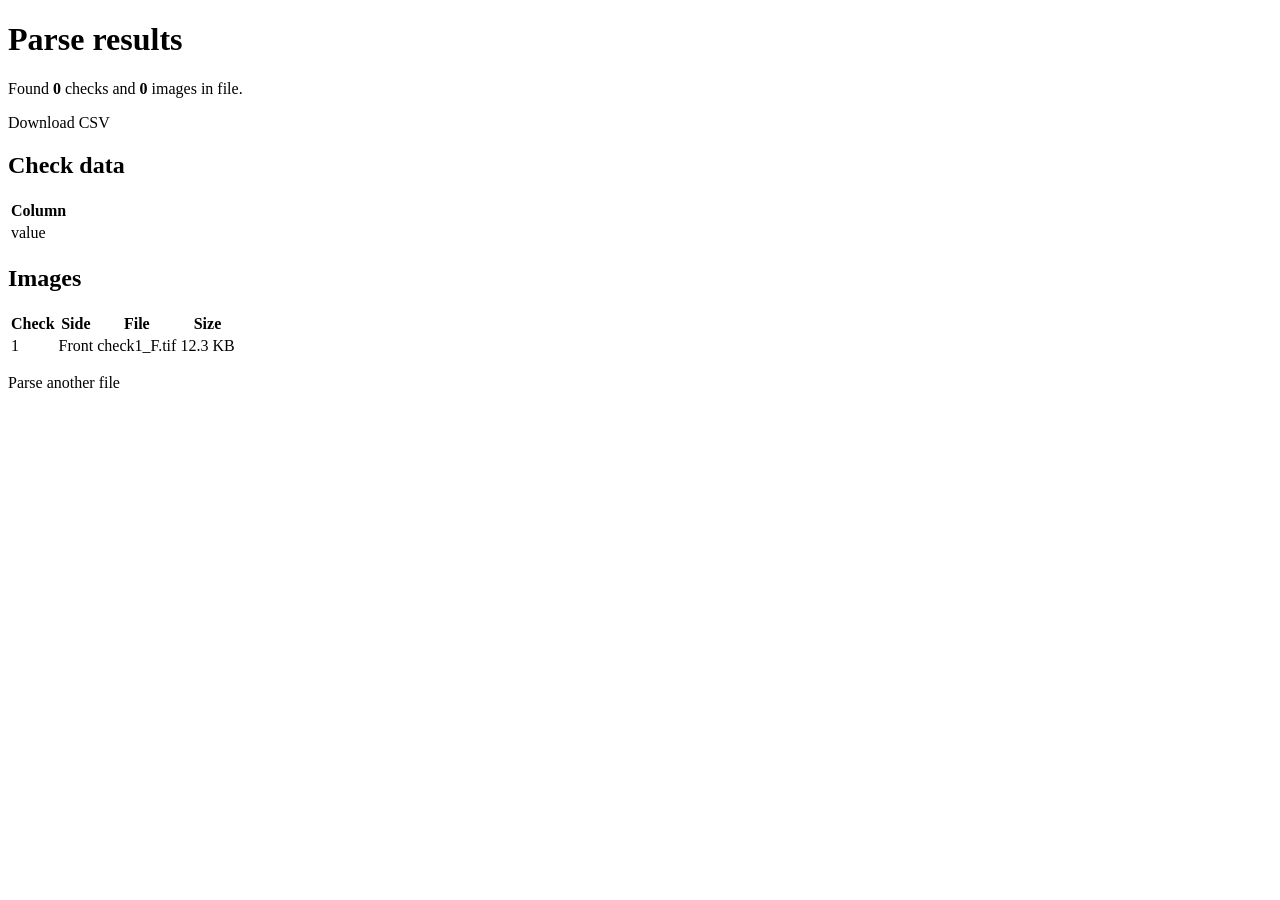
==== src/main/resources/templates/result.html @ cb5fca1f "X9.37 parser web app (Spring Boot)" ====
<!DOCTYPE html>
<html lang="en" xmlns:th="http://www.thymeleaf.org">
<head>
    <meta charset="UTF-8">
    <title>X9 Parser - Results</title>
    <link rel="stylesheet" th:href="@{/css/style.css}">
</head>
<body>
    <div class="container">
        <h1>Parse results</h1>

        <p class="summary">
            Found <strong th:text="${result.checkCount}">0</strong> checks and
            <strong th:text="${result.imageCount}">0</strong> images<span
                th:if="${fileName}"> in <span th:text="${fileName}">file</span></span>.
        </p>

        <p>
            <a class="button" th:href="@{/download/csv}">Download CSV</a>
        </p>

        <h2>Check data</h2>
        <table>
            <thead>
                <tr>
                    <th th:each="column : ${columns}" th:text="${column}">Column</th>
                </tr>
            </thead>
            <tbody>
                <tr th:each="check : ${result.checks}">
                    <td th:each="column : ${columns}" th:text="${check.get(column)}">value</td>
                </tr>
            </tbody>
        </table>

        <h2>Images</h2>
        <table class="images-table">
            <thead>
                <tr>
                    <th class="num">Check</th>
                    <th>Side</th>
                    <th>File</th>
                    <th class="num">Size</th>
                </tr>
            </thead>
            <tbody>
                <tr th:each="image : ${result.images}">
                    <td class="num" th:text="${image.checkNumber}">1</td>
                    <td><span class="tag" th:text="${image.side.label}">Front</span></td>
                    <td>
                        <a th:href="@{/download/image/{name}(name=${image.fileName})}"
                           th:text="${image.fileName}">check1_F.tif</a>
                    </td>
                    <td class="num" th:text="${image.sizeLabel}">12.3 KB</td>
                </tr>
            </tbody>
        </table>

        <p><a th:href="@{/}">Parse another file</a></p>
    </div>
</body>
</html>
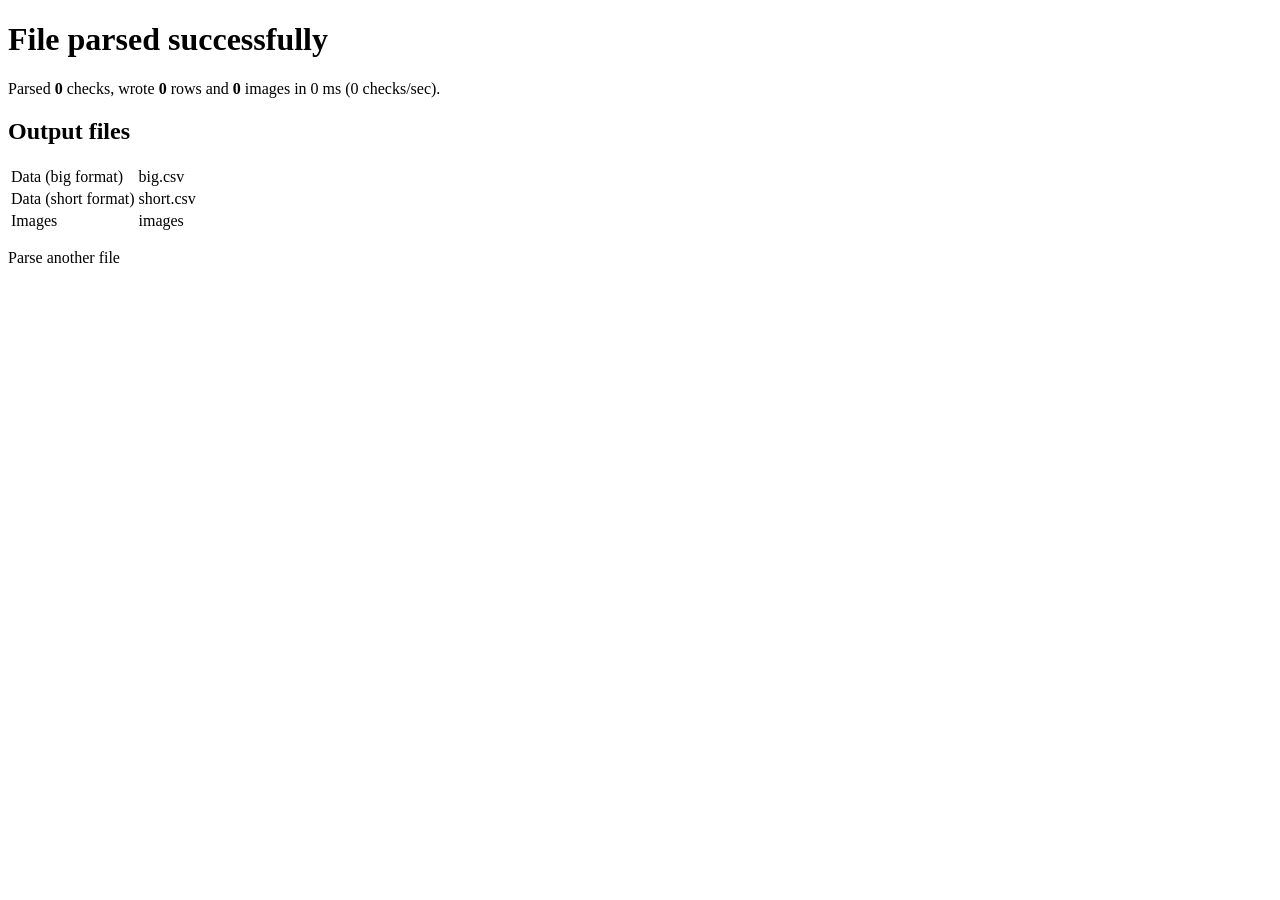
==== commit 7a62760a: "Fix ParseController POST mapping; finish streaming rebuild" ====
--- a/src/main/resources/templates/result.html
+++ b/src/main/resources/templates/result.html
@@ -2,57 +2,27 @@
 <html lang="en" xmlns:th="http://www.thymeleaf.org">
 <head>
     <meta charset="UTF-8">
-    <title>X9 Parser - Results</title>
+    <title>X9 Parser - Done</title>
     <link rel="stylesheet" th:href="@{/css/style.css}">
 </head>
 <body>
     <div class="container">
-        <h1>Parse results</h1>
+        <h1>File parsed successfully</h1>
 
         <p class="summary">
-            Found <strong th:text="${result.checkCount}">0</strong> checks and
-            <strong th:text="${result.imageCount}">0</strong> images<span
-                th:if="${fileName}"> in <span th:text="${fileName}">file</span></span>.
+            Parsed <strong th:text="${summary.checksParsed}">0</strong> checks,
+            wrote <strong th:text="${summary.rowsWritten}">0</strong> rows and
+            <strong th:text="${summary.imagesWritten}">0</strong> images
+            in <span th:text="${summary.millis}">0</span> ms
+            (<span th:text="${summary.checksPerSecond}">0</span> checks/sec).
         </p>
 
-        <p>
-            <a class="button" th:href="@{/download/csv}">Download CSV</a>
-        </p>
-
-        <h2>Check data</h2>
-        <table>
-            <thead>
-                <tr>
-                    <th th:each="column : ${columns}" th:text="${column}">Column</th>
-                </tr>
-            </thead>
+        <h2>Output files</h2>
+        <table class="images-table">
             <tbody>
-                <tr th:each="check : ${result.checks}">
-                    <td th:each="column : ${columns}" th:text="${check.get(column)}">value</td>
-                </tr>
-            </tbody>
-        </table>
-
-        <h2>Images</h2>
-        <table class="images-table">
-            <thead>
-                <tr>
-                    <th class="num">Check</th>
-                    <th>Side</th>
-                    <th>File</th>
-                    <th class="num">Size</th>
-                </tr>
-            </thead>
-            <tbody>
-                <tr th:each="image : ${result.images}">
-                    <td class="num" th:text="${image.checkNumber}">1</td>
-                    <td><span class="tag" th:text="${image.side.label}">Front</span></td>
-                    <td>
-                        <a th:href="@{/download/image/{name}(name=${image.fileName})}"
-                           th:text="${image.fileName}">check1_F.tif</a>
-                    </td>
-                    <td class="num" th:text="${image.sizeLabel}">12.3 KB</td>
-                </tr>
+                <tr><td>Data (big format)</td><td th:text="${summary.bigCsvPath}">big.csv</td></tr>
+                <tr><td>Data (short format)</td><td th:text="${summary.shortCsvPath}">short.csv</td></tr>
+                <tr><td>Images</td><td th:text="${summary.imagesDir}">images</td></tr>
             </tbody>
         </table>
 
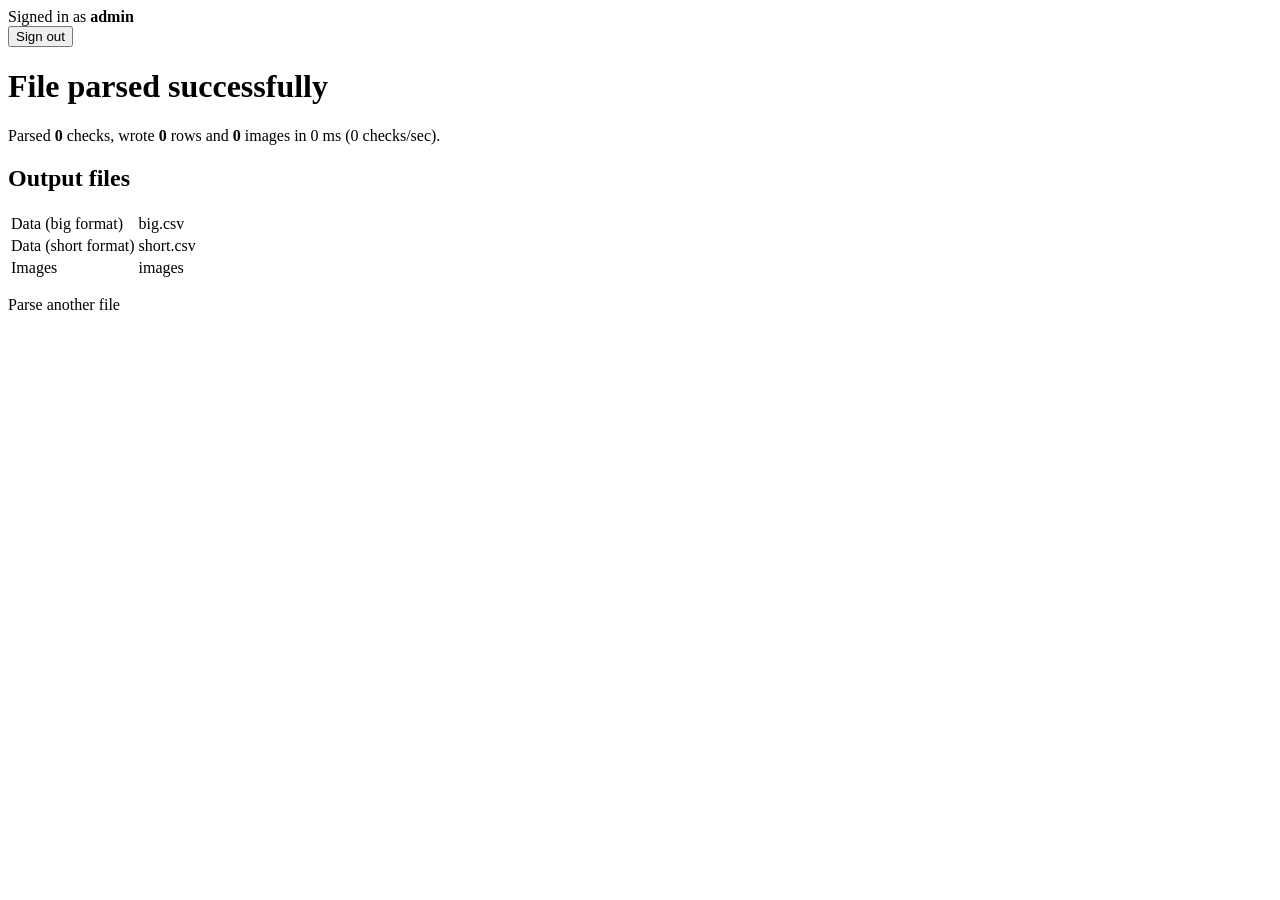
==== commit 41e389e9: "security measures" ====
--- a/src/main/resources/templates/result.html
+++ b/src/main/resources/templates/result.html
@@ -7,6 +7,12 @@
 </head>
 <body>
     <div class="container">
+        <div class="topbar">
+        <span th:if="${username}">Signed in as <strong th:text="${username}">admin</strong></span>
+        <form method="post" th:action="@{/logout}">
+            <button type="submit" class="link-button">Sign out</button>
+        </form>
+    </div>
         <h1>File parsed successfully</h1>
 
         <p class="summary">
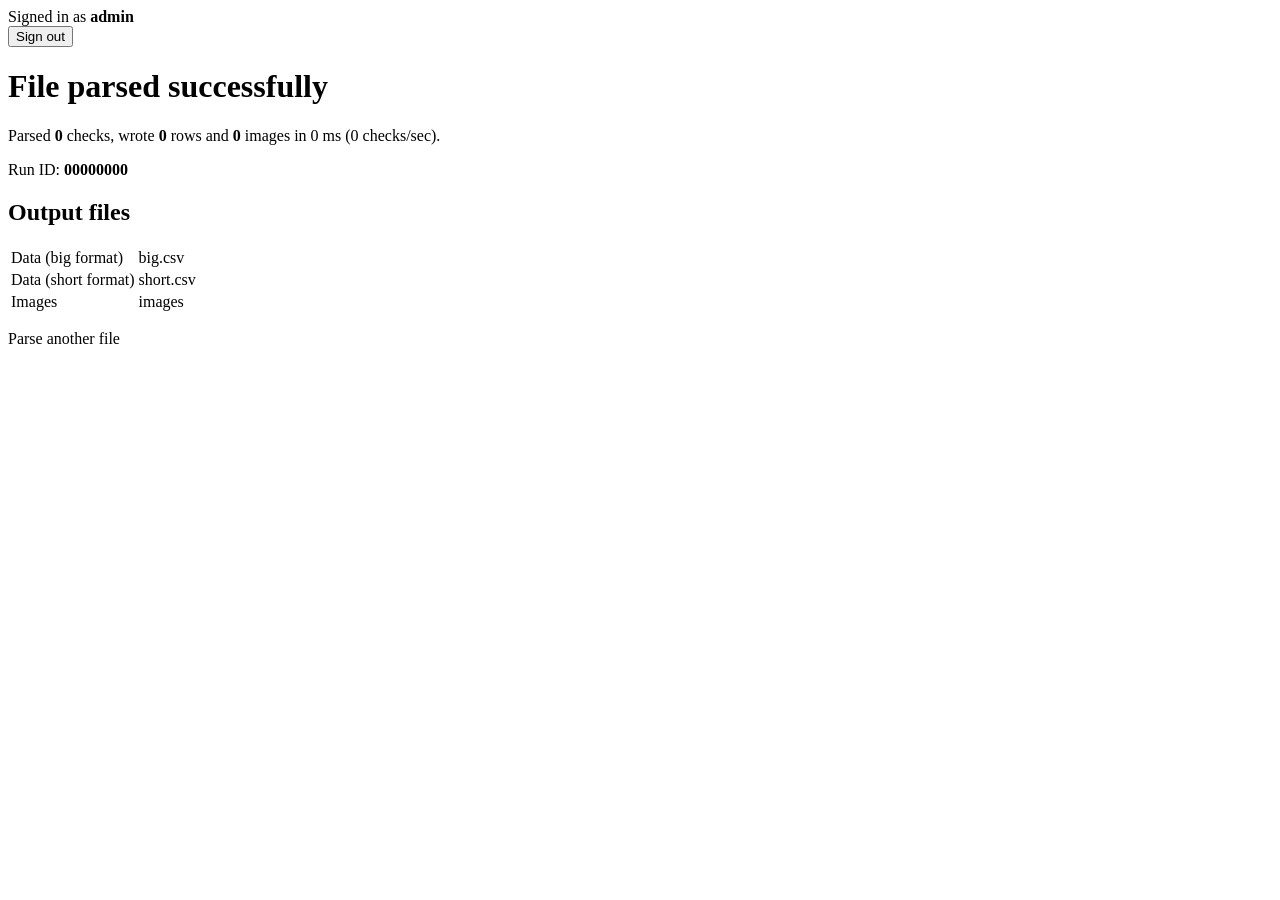
==== commit 2688bbc1: "adds runId to each" ====
--- a/src/main/resources/templates/result.html
+++ b/src/main/resources/templates/result.html
@@ -22,6 +22,7 @@
             in <span th:text="${summary.millis}">0</span> ms
             (<span th:text="${summary.checksPerSecond}">0</span> checks/sec).
         </p>
+        <p class="subtitle">Run ID: <strong th:text="${summary.runId}">00000000</strong></p>
 
         <h2>Output files</h2>
         <table class="images-table">
